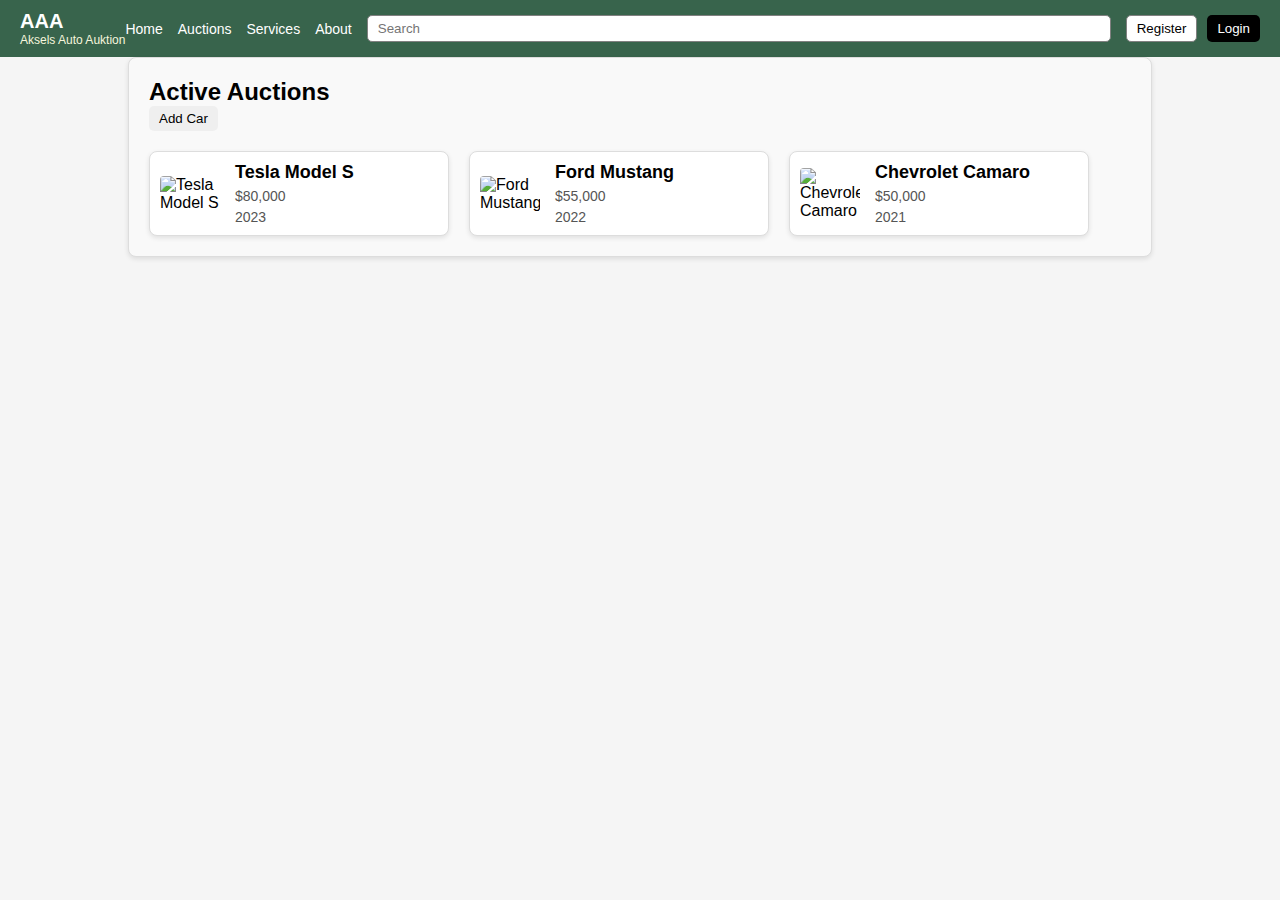
==== HTML/auctions.html @ dd993594 "`Refactored CSS and HTML files: updated styles, links, and images`" ====
<!DOCTYPE html>
<html lang="en">
<head>
    <meta charset="UTF-8">
    <meta name="viewport" content="width=device-width, initial-scale=1.0">
    <title>AAA Auction</title>
    <link rel="stylesheet" href="..\\CSS\\stylesheet.css">
</head>
    <body>
        <div class="navbar">
            <div>
                <div class="logo">AAA</div>
                <div class="subtitle">Aksels Auto Auktion</div>
            </div>

            <div class="nav-links">
                <a href="homepage.html"><span>Home</span></a>
                <span>Auctions</span>
                <span>Services</span>
                <span>About</span>

            </div>

            <div class="search-bar">
                <input type="text" placeholder="Search">
            </div>
    
            <div class="auth-buttons">
                <button class="register">Register</button>
                <button class="login">Login</button>
            </div>
        </div>
        <div class="active-auctions-container">
            <h2>Active Auctions</h2>
            <button id="addCarButton" onclick="addCar()">Add Car</button>
            <div class="car-list" id="car-list">
            </div>
        </div>
        </div>
    </body>
    <script src="../JS/ActiveAuctions.js"></script>
</html>
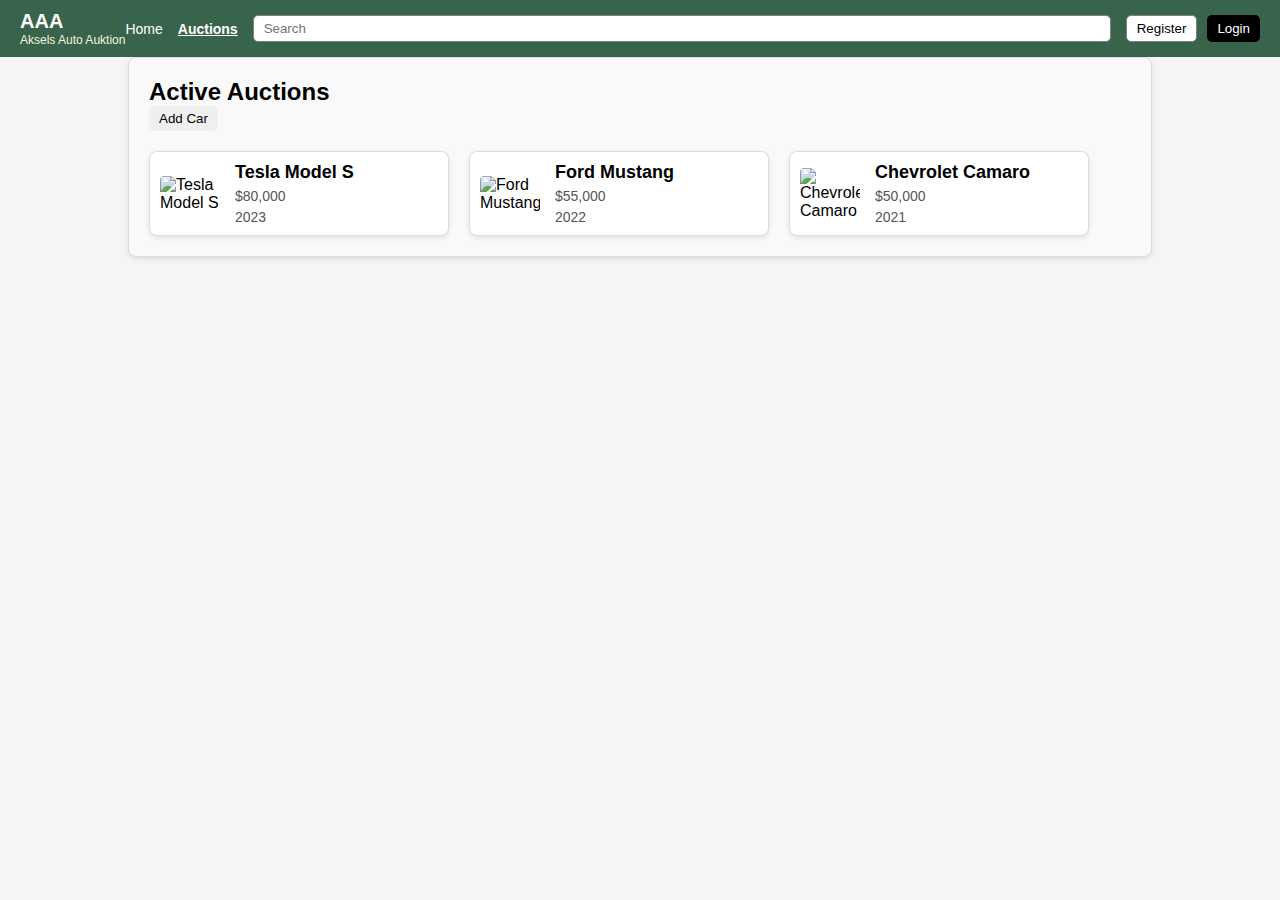
==== commit 52c0d1e9: "`Added active class styling to nav links and updated links in auctions and homepage HTML files`" ====
--- a/HTML/auctions.html
+++ b/HTML/auctions.html
@@ -15,9 +15,9 @@
 
             <div class="nav-links">
                 <a href="homepage.html"><span>Home</span></a>
-                <span>Auctions</span>
-                <span>Services</span>
-                <span>About</span>
+                <span class="active">Auctions</span>
+                <!-- <span>Services</span>
+                <span>About</span> -->
 
             </div>
 
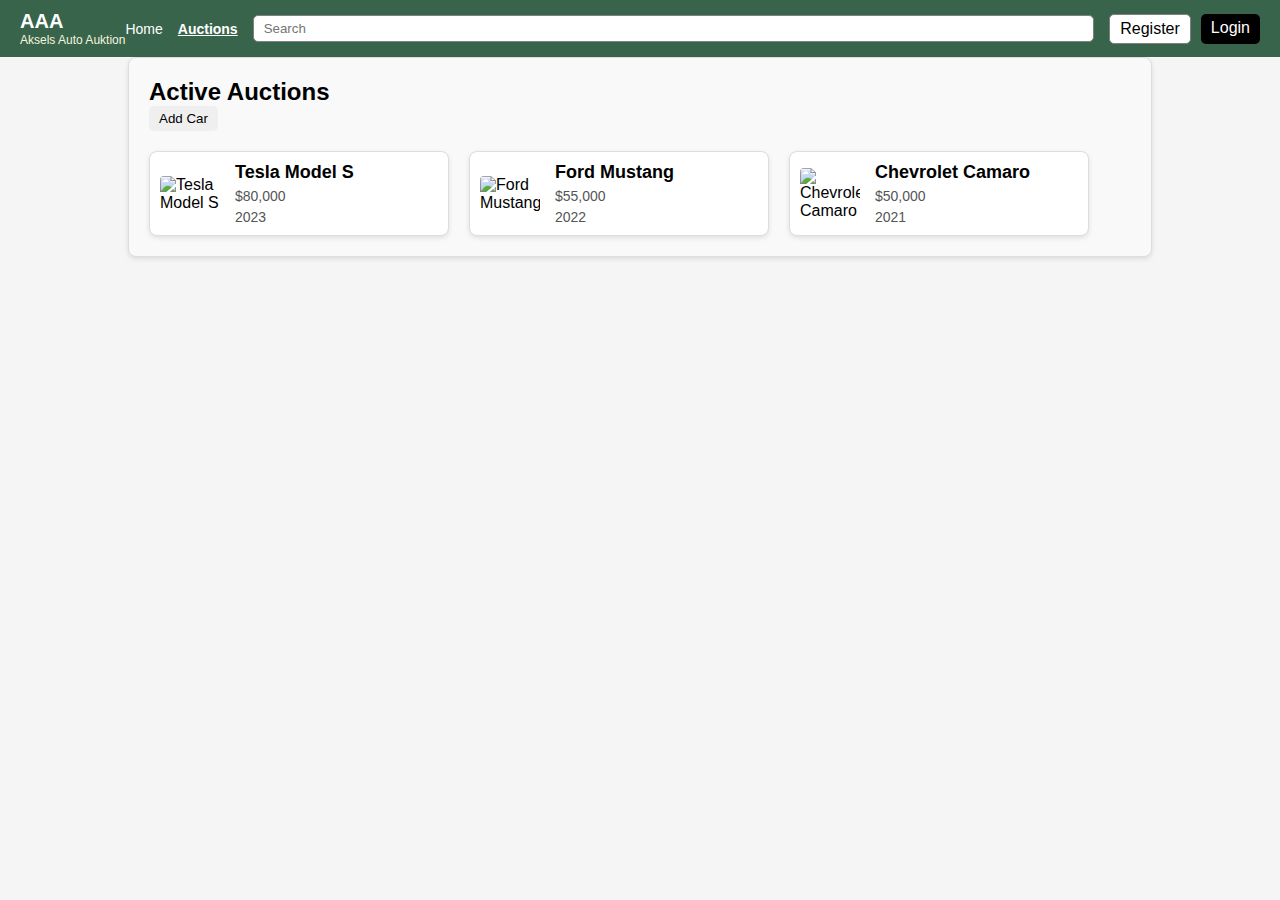
==== commit 3a8451e4: "Merge branch 'main' of https://github.com/AkselBinderup/BilAuktionVSCODE" ====
--- a/HTML/auctions.html
+++ b/HTML/auctions.html
@@ -26,8 +26,8 @@
             </div>
     
             <div class="auth-buttons">
-                <button class="register">Register</button>
-                <button class="login">Login</button>
+                <a href="register.html" class="register">Register</a>
+                <a href="login.html" class="login">Login</a>
             </div>
         </div>
         <div class="active-auctions-container">
